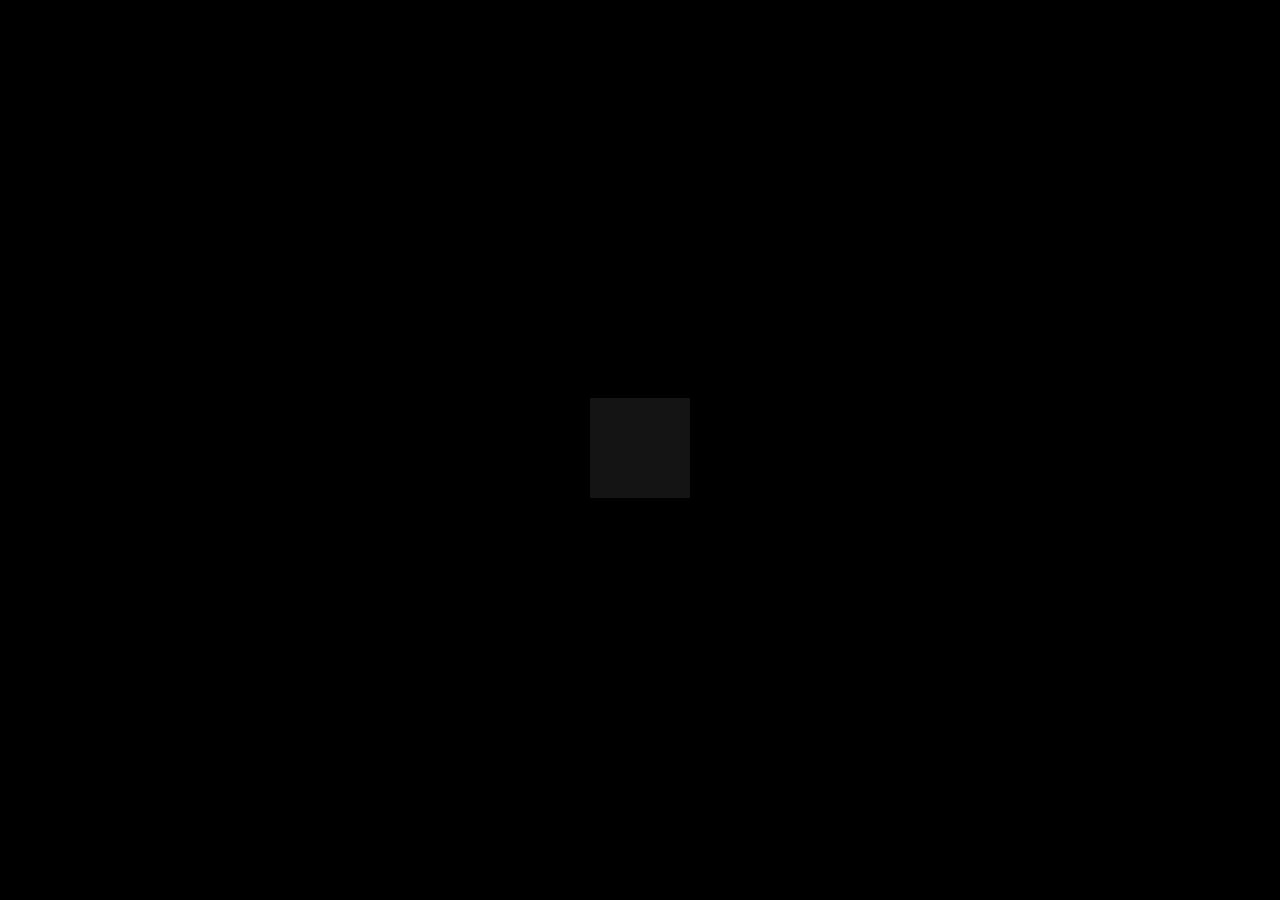
==== index.html @ a9ce5436 "Add files via upload" ====
<!DOCTYPE html>
<html lang="en">
  <head>
    <meta charset="UTF-8" />
    <meta name="viewport" content="width=device-width, initial-scale=1.0" />
    <title>Document</title>
    <link rel="stylesheet" href="styles.css" />
    <script src="lunar rocket.js"></script>
    <script src="p5.min.js"></script>
  </head>
  <body></body>
</html>
---- styles.css ----
html,
body {
  height: 100%;
  background-color: black;
}

body {
  margin: 0;
  display: flex;

  justify-content: center;

  align-items: center;
}
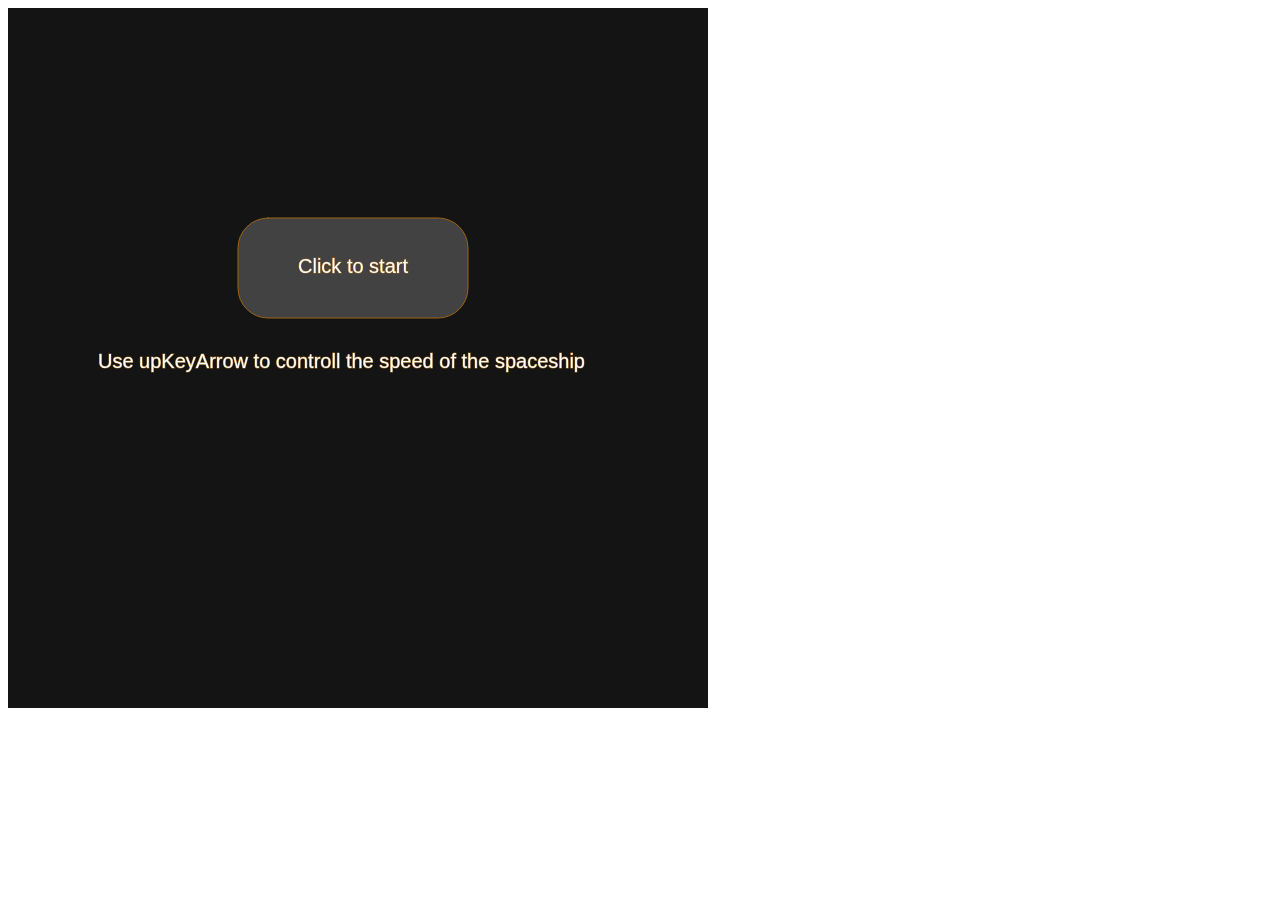
==== commit c0182f2a: "-" ====
--- a/index.html
+++ b/index.html
@@ -3,10 +3,9 @@
   <head>
     <meta charset="UTF-8" />
     <meta name="viewport" content="width=device-width, initial-scale=1.0" />
-    <title>Document</title>
-    <link rel="stylesheet" href="styles.css" />
-    <script src="lunar rocket.js"></script>
+    <title>Document.</title>
     <script src="p5.min.js"></script>
+    <script src="lunar-rocket.js"></script>
   </head>
   <body></body>
 </html>
